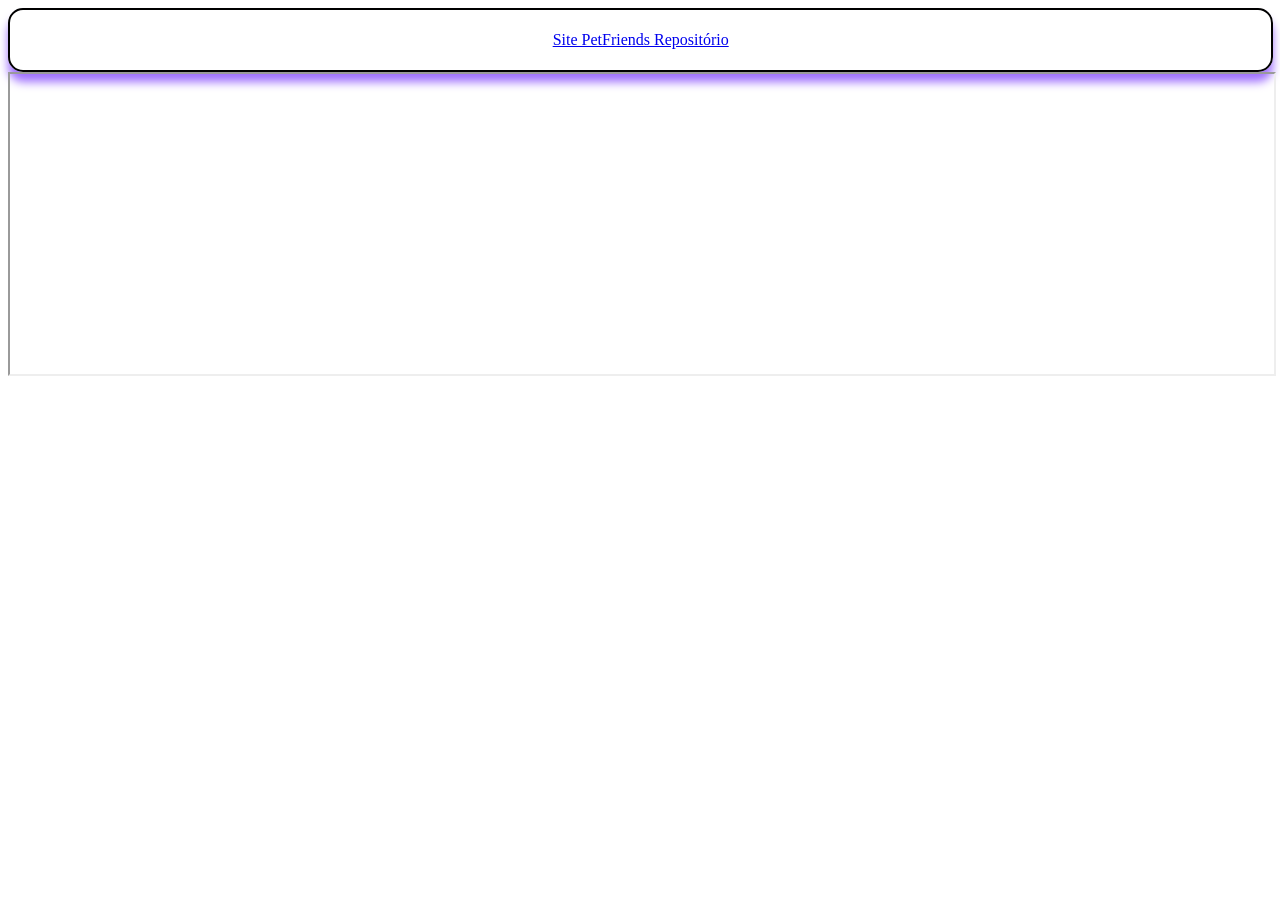
==== cu.html @ 3bbc5cb7 "Arquivos utilizados ou alterados na aula" ====
<!DOCTYPE html>
<html lang="en">
<head>
<style>

.nav {
    background-color: #9F70FD;
    border: 2px solid black;
    border-radius: 25px;
    list-style-type: none;
    text-align: center;
    margin: 0px;
    padding: 0px;
    box-shadow: 0 4px 10px #595959;
}
a:hover, a:active {
    color: #ff7300;
}

.container {
  display: flex;
  align-items: center;
  margin: auto;
  padding: 50px;
  gap: 30px;
}

.caixa {
  padding: 5px;
  border: 2px solid black;
  background-color: solid white;
  border-radius: 15px;
  width: 99%;
  text-align: center;
  box-shadow: 0 10px 10px #9F70FD;
  margin: auto;
}

</style>
    <meta charset="UTF-8">
    <meta name="viewport" content="width=device-width, initial-scale=1.0">
    <title>Document</title>
</head>
<body>

<div class="caixa">
<p>
    <a href="Site PetFriends.html" target="iframe_a"> Site PetFriends </a>
    <a href="https://github.com/itscamyvicc/PWI---Camilla.Vitoria" target="iframe_a"> Repositório</a>
</p>
</div>

<iframe name="iframe_a" height="300px" width="100%" title="Iframe Example"></iframe>
</body>
</html>
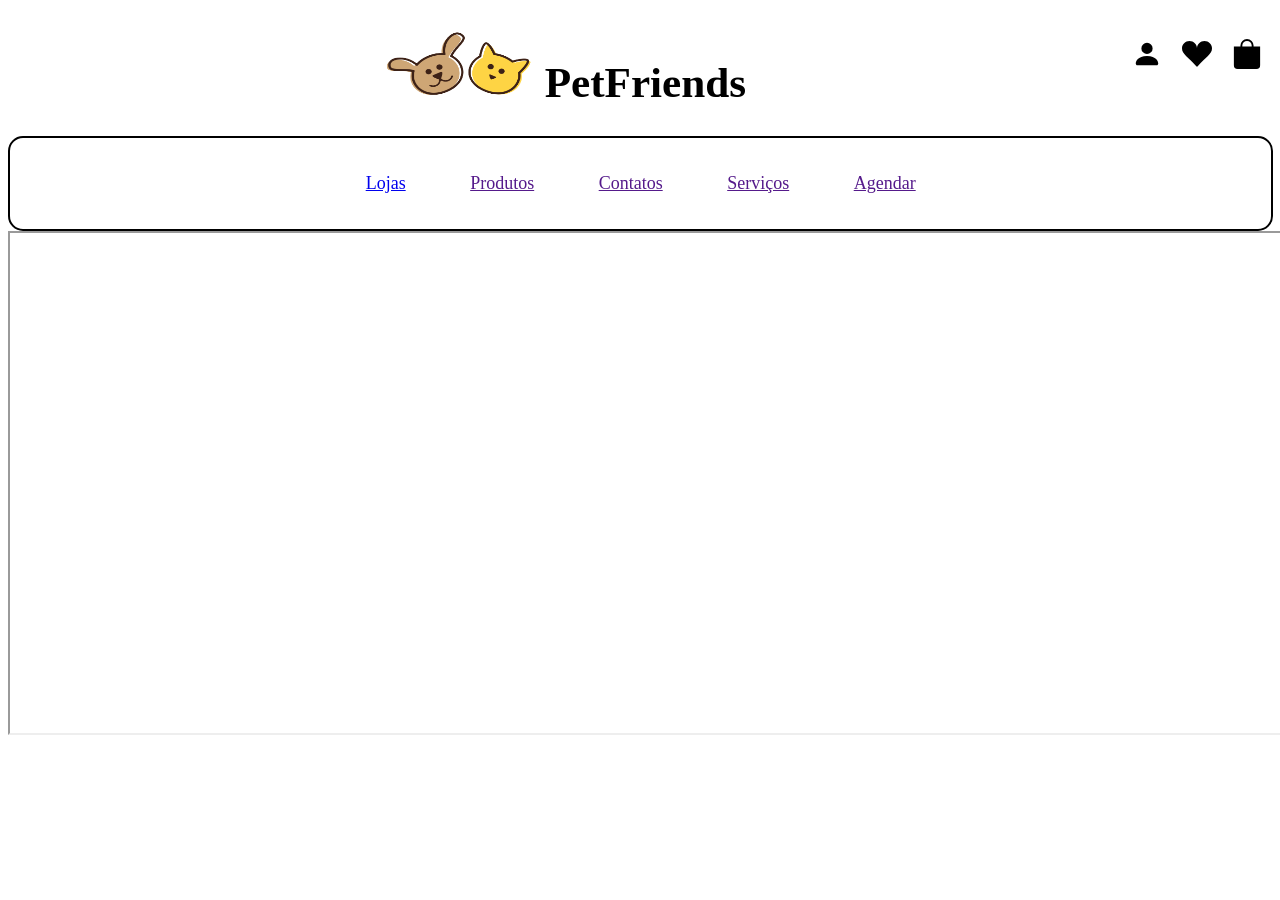
==== commit 73697b89: "Projeto PetShop" ====
--- a/cu.html
+++ b/cu.html
@@ -2,27 +2,45 @@
 <html lang="en">
 <head>
 <style>
+#MyHeader {
+    color: #000000;
+    text-align: center;
+    font-size: 270%;
+}
+
+img {
+    width: 150px;
+    height: 80px;
+    float: none;
+}
 
 .nav {
-    background-color: #9F70FD;
-    border: 2px solid black;
-    border-radius: 25px;
     list-style-type: none;
     text-align: center;
     margin: 0px;
     padding: 0px;
-    box-shadow: 0 4px 10px #595959;
+    font-size: large;
 }
+
+.nav li {
+    text-align: center;
+    display: inline-block;
+    padding: 30px;
+}
+
 a:hover, a:active {
     color: #ff7300;
 }
-
+/*===================================*/
 .container {
   display: flex;
+  justify-content: space-between;
   align-items: center;
+  text-align: center;
+  width: 100%;
   margin: auto;
-  padding: 50px;
-  gap: 30px;
+  padding: 2px;
+  
 }
 
 .caixa {
@@ -32,7 +50,6 @@
   border-radius: 15px;
   width: 99%;
   text-align: center;
-  box-shadow: 0 10px 10px #9F70FD;
   margin: auto;
 }
 
@@ -43,13 +60,24 @@
 </head>
 <body>
 
+<h1 id="MyHeader"> <img src="./Image/Pet-shop-animals-logo-template-Graphics-10636979-1-1-580x386.png" style="height: 68px;"> PetFriends 
+<img src="./Image/bag-fill.svg" style="float: right; padding: 10px; height: 30px; width: 30px; cursor: pointer;">
+<img src="./Image/suit-heart-fill.svg" style="float: right; padding: 10px; height: 30px; width: 30px; cursor: pointer;">    
+<img src="./Image/person-fill.svg" style="float: right; padding: 10px; height: 30px; width: 30px; cursor: pointer;">
+</h1>
+
+
+
 <div class="caixa">
-<p>
-    <a href="Site PetFriends.html" target="iframe_a"> Site PetFriends </a>
-    <a href="https://github.com/itscamyvicc/PWI---Camilla.Vitoria" target="iframe_a"> Repositório</a>
-</p>
+<ul class="nav">
+    <li><a href="Hello World!.html" target="iframe_a"> Lojas </a></li>
+    <li><a href="" target="iframe_a"> Produtos </a></li>
+    <li> <a href="" target="iframe_a"> Contatos </a></li>
+    <li> <a href="" target="iframe_a"> Serviços </a></li>
+    <li> <a href="" target="iframe_a"> Agendar </a></li>
+</ul>
 </div>
 
-<iframe name="iframe_a" height="300px" width="100%" title="Iframe Example"></iframe>
+<iframe name="iframe_a" height="500px" width="1505px" title="Iframe Example"></iframe>
 </body>
 </html>
